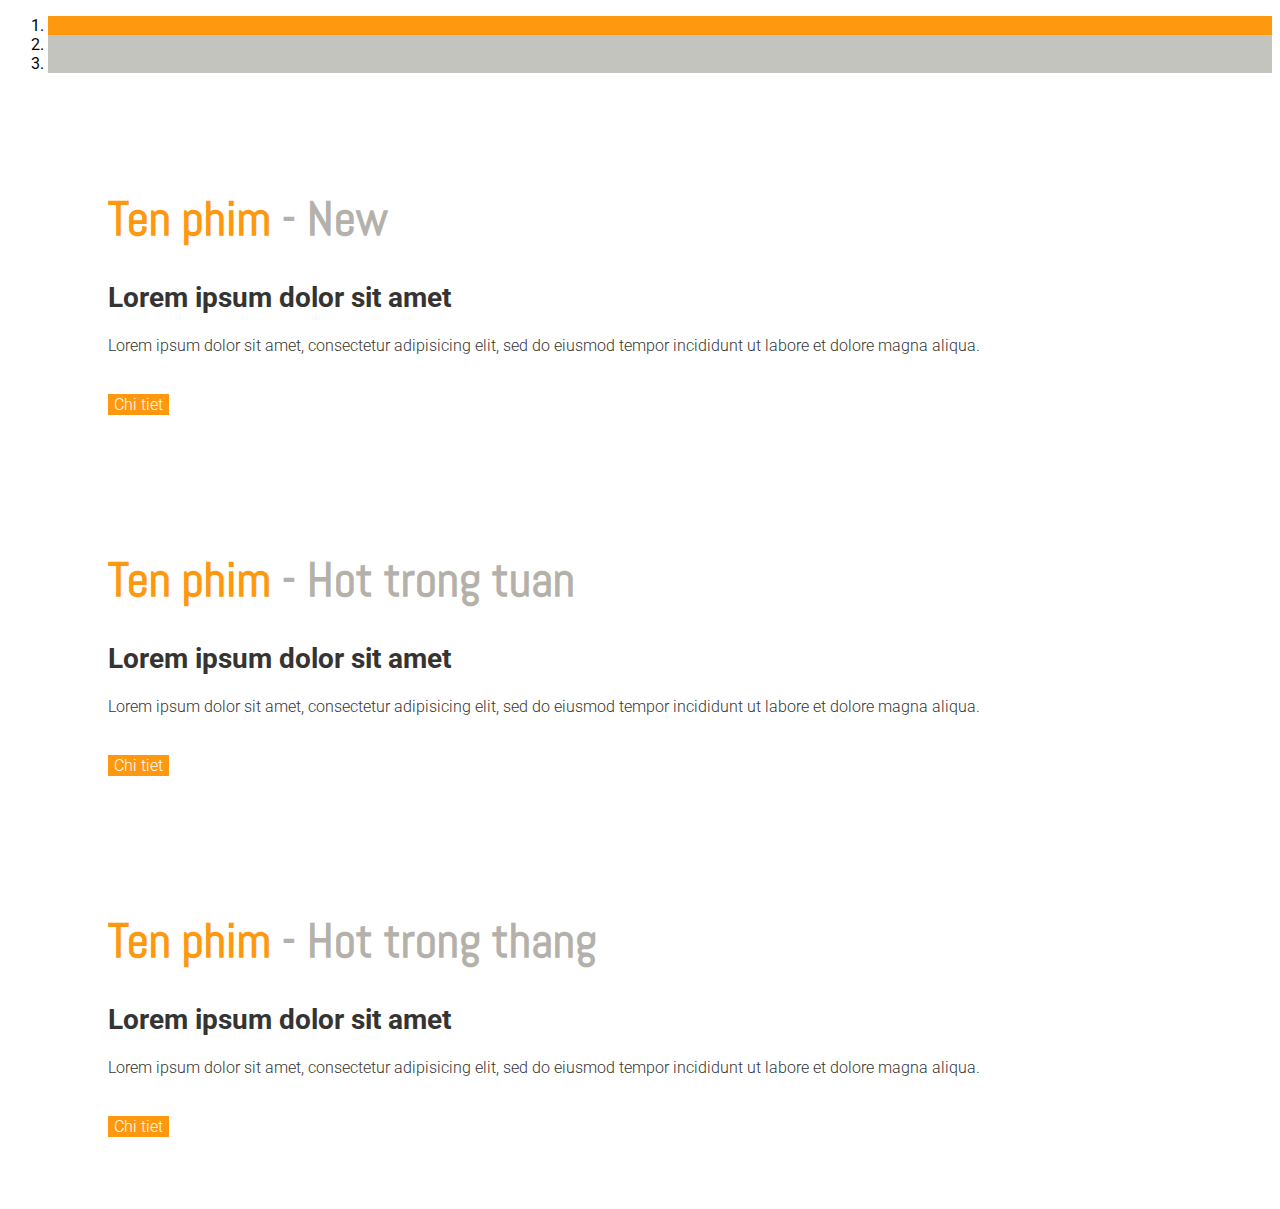
==== index/index.html @ 088f2a56 "Add files via upload" ====
<!DOCTYPE html>
<html lang="en">
<head>
    <meta charset="utf-8">
    <meta name="viewport" content="width=device-width, initial-scale=1.0">
    <meta name="description" content="">
    <meta name="author" content="">
    <title>Home</title>
    <link href="C:\Users\Administrator\Documents\Java_Projects\AZSHOP\AZSHOP\src\main\webapp\templates\css\bootstrap.min.css" rel="stylesheet">
    <link href="C:\Users\Administrator\Documents\Java_Projects\AZSHOP\AZSHOP\src\main\webapp\templates\css\font-awesome.min.css" rel="stylesheet">
	<link href='main.css' rel="stylesheet">
</head>
<body class="bg-dark">



	<section id="slider">
		<!--slider-->
		<div class="container">
			<div class="row">
				<div class="col-sm-12">
					<div id="slider-carousel" class="carousel slide"
						data-ride="carousel">
						<ol class="carousel-indicators">
							<li data-target="#slider-carousel" data-slide-to="0"
								class="active"></li>
							<li data-target="#slider-carousel" data-slide-to="1"></li>
							<li data-target="#slider-carousel" data-slide-to="2"></li>
						</ol>

						<div class="carousel-inner">
							<div class="item active">
								<div class="col-sm-6">
									<h1>
										<span>Ten phim</span> - New
									</h1>
									<h2>Lorem ipsum dolor sit amet</h2>
									<p>Lorem ipsum dolor sit amet, consectetur adipisicing
										elit, sed do eiusmod tempor incididunt ut labore et dolore
										magna aliqua.</p>
									<button type="button" class="btn btn-default get"> Chi tiet</button>
								</div>
								<div class="col-sm-6">
									<img src="https://www.cgv.vn/media/catalog/product/cache/1/image/c5f0a1eff4c394a251036189ccddaacd/7/0/70x100-teaser_kah_poster.jpg"
										class="img-responsive" alt="" style="width: 2024; height: 3000"/> 

								</div>
							</div>
							<div class="item">
								<div class="col-sm-6">
									<h1>
										<span>Ten phim</span> - Hot trong tuan
									</h1>
									<h2>Lorem ipsum dolor sit amet</h2>
									<p>Lorem ipsum dolor sit amet, consectetur adipisicing
										elit, sed do eiusmod tempor incididunt ut labore et dolore
										magna aliqua.</p>
									<button type="button" class="btn btn-default get"> Chi tiet</button>
								</div>
								<div class="col-sm-6">
									<img src="https://www.cgv.vn/media/catalog/product/cache/1/image/c5f0a1eff4c394a251036189ccddaacd/v/i/vietnam_-_poster_-_15.12.2023_1_.jpg"
										class="img-responsive" alt="" style="width: 2024; height: 3000" />  
								</div>
							</div>

							<div class="item">
								<div class="col-sm-6">
									<h1>
										<span>Ten phim</span> - Hot trong thang
									</h1>
									<h2>Lorem ipsum dolor sit amet</h2>
									<p>Lorem ipsum dolor sit amet, consectetur adipisicing
										elit, sed do eiusmod tempor incididunt ut labore et dolore
										magna aliqua.</p>
									<button type="button" class="btn btn-default get"> Chi tiet</button>
								</div>
								<div class="col-sm-6">
									<img src="https://www.cgv.vn/media/catalog/product/cache/1/image/c5f0a1eff4c394a251036189ccddaacd/t/o/top_gun_maverick_-_poster_28.03_1_.jpg"
										class="img-responsive" alt="" style="width: 2024; height: 3000" /> 
								</div>
							</div>

						</div>

						<a href="#slider-carousel" class="left control-carousel hidden-xs"
							data-slide="prev"> <i class="fa fa-angle-left"></i>
						</a> <a href="#slider-carousel"
							class="right control-carousel hidden-xs" data-slide="next"> <i
							class="fa fa-angle-right"></i>
						</a>
					</div>

				</div>
			</div>
		</div>
	</section>
    <!--/slider-->

	<script src="C:\Users\Administrator\Documents\Java_Projects\AZSHOP\AZSHOP\src\main\webapp\templates\js\jquery.js"></script>
	<script src="bootstrap.min.js"></script>
	<script src="https://cdnjs.cloudflare.com/ajax/libs/scrollup/2.4.1/jquery.scrollUp.min.js"></script>
	<script src="https://cdn.jsdelivr.net/npm/sweetalert2@10"></script>
	<script src="https://code.jquery.com/jquery-3.6.4.min.js"></script>
</body>
</html>
---- index/main.css ----
﻿
/*************************
*******Typography******
**************************/
@import url(http://fonts.googleapis.com/css?family=Roboto:400,300,400italic,500,700,100);
@import url(http://fonts.googleapis.com/css?family=Open+Sans:400,800,300,600,700);
@import url(http://fonts.googleapis.com/css?family=Abel);

body {
  font-family: 'Roboto', sans-serif;
  background:;
  position: relative;
  font-weight:400px;
}

ul li {
  list-style: none;
}

a:hover {
outline: none;
text-decoration:none;
}

a:focus {
  outline:none;
  outline-offset: 0;
}

a {
  -webkit-transition: 300ms;
  -moz-transition: 300ms;
    -o-transition: 300ms;
    transition: 300ms;
}

h1, h2, h3, h4, h5, h6 {
  font-family: 'Roboto', sans-serif;
}

.btn:hover, 
.btn:focus{
  outline: none;
  box-shadow: none;
}

.navbar-toggle {
  background-color: #000;
}

a#scrollUp {
  bottom: 0px;
  right: 10px;
  padding: 5px 10px;
  background: #FE980F;
  color: #FFF;
  -webkit-animation: bounce 2s ease infinite;
  animation: bounce 2s ease infinite;
}

a#scrollUp i{
  font-size: 30px;
}


/*************************
*******Header CSS******
**************************/

.header_top {
  background: none repeat scroll 0 0 #F0F0E9;
}

.contactinfo ul li:first-child{
    margin-left: -15px;
}

.contactinfo ul li a{
  font-size: 12px;
  color: #696763;
  font-family: 'Roboto', sans-serif;
}


.contactinfo ul li a:hover{
	background:inherit;
}


.social-icons ul li a {
  border: 0 none;
  border-radius: 0;
  color: #696763;
  padding:0px;
}


.social-icons ul li{
	display:inline-block;
}

.social-icons ul li a i {
  padding: 11px 15px;
   transition: all 0.9s ease 0s;
  -moz-transition: all 0.9s ease 0s;
  -webkit-transition: all 0.9s ease 0s;
  -o-transition: all 0.9s ease 0s;
}

.social-icons ul li a i:hover{
  color: #fff;
   transition: all 0.9s ease 0s;
  -moz-transition: all 0.9s ease 0s;
  -webkit-transition: all 0.9s ease 0s;
  -o-transition: all 0.9s ease 0s;
}


.fa-facebook:hover {
  background: #0083C9;
}

.fa-twitter:hover  {
	background:#5BBCEC;
}

.fa-linkedin:hover  {
	background:#FF4518;
}

.fa-dribbble:hover  {
	background:#90C9DC;
}

.fa-google-plus:hover  {
	background:#CE3C2D;
}

.header-middle .container .row {
  border-bottom: 1px solid #f5f5f5;
  margin-left: 0;
  margin-right: 0;
  padding-bottom: 20px;
  padding-top: 20px;
}

.header-middle .container .row .col-sm-4{
  padding-left: 0;
}

.header-middle .container .row .col-sm-8 {
	padding-right:0;
}

.usa {
  border-radius: 0;
  color: #B4B1AB;
  font-size: 12px;
  margin-right: 20px;
  padding: 2px 15px;
  margin-top: 10px;
}

.usa:hover {
	background:#FE980F;
	color:#fff;
	border-color:#FE980F;
}

.usa:active, .usa.active {
  background: none repeat scroll 0 0 #FE980F;
  box-shadow: inherit;
  outline: 0 none;
}

.btn-group.open .dropdown-toggle {
  background: rgba(0, 0, 0, 0);
  box-shadow: none;
}

.dropdown-menu  li  a:hover, .dropdown-menu  li  a:focus {
  background-color: #FE980F;
  color: #FFFFFF;
  font-family: 'Roboto', sans-serif;
  text-decoration: none;
}


.shop-menu ul li {
	display:inline-block;
  padding-left: 15px;
  padding-right: 15px;
}

.shop-menu ul li:last-child {
  padding-right: 0;
}


.shop-menu ul li a {
  background: #FFFFFF;
  color: #696763;
  font-family: 'Roboto', sans-serif;
  font-size: 14px;
  font-weight: 300;
  padding:0;
  padding-right: 0;
  margin-top: 10px;
}


.shop-menu ul li a i{
	margin-right:3px;
}


.shop-menu ul li a:hover {
	color:#fe980f;
	background:#fff;
}


.header-bottom {
  padding-bottom: 30px;
  padding-top: 30px;
}

.navbar-collapse.collapse{
  padding-left: 0;
}

.mainmenu ul li{
  padding-right: 15px;
  padding-left: 15px;
}

.mainmenu ul li:first-child{
  padding-left: 0px;
}

.mainmenu ul li a {
	color: #696763;
	font-family: 'Roboto', sans-serif;
	font-size: 17px;
	font-weight: 300;
	padding: 0;
	padding-bottom: 10px;
}

.mainmenu ul li a:hover, .mainmenu ul li a.active,  .shop-menu ul li a.active{
	background:none;
	color:#fdb45e;
}

.search_box input {
  background: #F0F0E9;
  border: medium none;
  color: #B2B2B2;
  font-family: 'roboto';
  font-size: 12px;
  font-weight: 300;
  height: 35px;
  outline: medium none;
  padding-left: 10px;
  width: 255;
  background-image: url(../images/home/searchicon.png);
  background-repeat: no-repeat;
  background-position: 230px;
}


/*  Dropdown menu*/

.navbar-header 
.navbar-toggle .icon-bar {
    background-color: #fff;
}


.nav.navbar-nav > li:hover > ul.sub-menu{
  display: block;
  -webkit-animation: fadeInUp 400ms;
  -moz-animation: fadeInUp 400ms;
  -ms-animation: fadeInUp 400ms;
  -o-animation: fadeInUp 400ms;
  animation: fadeInUp 400ms;
}

ul.sub-menu {
	position: absolute;
	top: 30px;
	left: 0;
	background: rgba(0, 0, 0, 0.6);
	list-style: none;
	padding: 0;
	margin: 0;
	width: 220px;
	-webkit-box-shadow: 0 3px 3px rgba(0, 0, 0, 0.1);
	box-shadow: 0 3px 3px rgba(0, 0, 0, 0.1);
	display: none;
	z-index: 999;
}

.dropdown ul.sub-menu li .active{
  color: #FDB45E;
  padding-left: 0;
}


.navbar-nav li ul.sub-menu li{
  padding: 10px 20px 0 ;
}

.navbar-nav li ul.sub-menu li:last-child{
  padding-bottom: 20px;
}

.navbar-nav li ul.sub-menu li a{
  color: #fff;
}

.navbar-nav li ul.sub-menu li a:hover{
    color: #FDB45E;
}

.fa-angle-down{
  padding-left: 5px; 
}

@-webkit-keyframes fadeInUp {
  0% {
    opacity: 0;
    -webkit-transform: translateY(20px);
    transform: translateY(20px);
  }

  100% {
    opacity: 1;
    -webkit-transform: translateY(0);
    transform: translateY(0);
  }
}
  
/*************************
*******Footer CSS******
**************************/

#footer {
  background: #F0F0E9;
}


.footer-top .container {
  border-bottom: 1px solid #E0E0DA;
  padding-bottom: 20px;
}

.companyinfo {
  margin-top: 57px;
}

.companyinfo h2 {
  color: #B4B1AB;
  font-family: abel;
  font-size: 27px;
  text-transform: uppercase;
}

.companyinfo h2  span{
  color:#FE980F;
}

.companyinfo p {
  color: #B3B3AD;
  font-family: 'Roboto', sans-serif;
  font-size: 12px;
  font-weight: 300;
}

.footer-top .col-sm-3{
  overflow: hidden;
}

.video-gallery {
  margin-top: 57px;
  position: inherit;
}

.video-gallery a img {
  height: 100%;
  width: 100%;
}

.iframe-img {
  position: relative;
  display: block;
  height: 61px;
  margin-bottom: 10px;
  border: 2px solid #CCCCC6;
  border-radius: 3px;
}

.overlay-icon {
  position: absolute;
  top: 0;
  width: 100%;
  height: 61px;
  background: #FE980F;
  border-radius: 3px;
  color: #FFF;
  font-size: 20px;
  line-height: 0;
  display: block;
  opacity: 0;
   -webkit-transition: 300ms;
  -moz-transition: 300ms;
    -o-transition: 300ms;
    transition: 300ms;
}

.overlay-icon i {
  position: relative;
  top: 50%;
  margin-top: -20px;
}

.video-gallery a:hover .overlay-icon{
  opacity: 1;
}

.video-gallery p {
  color: #8C8C88;
  font-family: 'Roboto', sans-serif;
  font-size: 12px;
  font-weight: 500;
  margin-bottom:0px;
}

.video-gallery  h2 {
  color: #8c8c88;
  font-family: 'Roboto', sans-serif;
  font-size: 12px;
  font-weight: 300;
  text-transform:uppercase;
  margin-top:0px;
}


.address {
  margin-top: 30px;
  position: relative;
  overflow: hidden;
}
.address  img {
	width:100%;
}

.address p {
  color: #666663;
  font-family: 'Roboto', sans-serif;
  font-size: 14px;
  font-weight: 300;
  left: 25px;
  position: absolute;
  top: 50px;
}

.footer-widget {
  margin-bottom: 68px;
}

.footer-widget .container {
  border-top: 1px solid #FFFFFF;
  padding-top: 15px;
}

.single-widget h2 {
  color: #666663;
  font-family: 'Roboto', sans-serif;
  font-size: 16px;
  font-weight: 500;
  margin-bottom: 22px;
  text-transform: uppercase;
}

.single-widget h2 i{
	margin-right:15px;
}

.single-widget ul li a{
	color: #8C8C88;
	font-family: 'Roboto', sans-serif;
	font-size: 14px;
	font-weight: 300;
	padding: 5px 0;
}

.single-widget ul li a i {
  margin-right: 18px;
}

.single-widget ul li a:hover{
	background:none;
	color:#FE980F;
}


.searchform input {
  border: 1px solid #DDDDDD;
  color: #CCCCC6;
  font-family: 'Roboto', sans-serif;
  font-size: 14px;
  margin-top: 0;
  outline: medium none;
  padding: 7px;
  width: 212px;
}


.searchform button {
  background: #FE980F;
  border: medium none;
  border-radius: 0;
  margin-left: -5px;
  margin-top: -3px;
  padding: 7px 17px;
}

.searchform button i {
  color: #FFFFFF;
  font-size: 20px;
}

.searchform  button:hover, 
.searchform  button:focus{
	background-color:#FE980F;
}

.searchform p {
  color: #8C8C88;
  font-family: 'Roboto', sans-serif;
  font-size: 14px;
  font-weight: 300;
  margin-top: 25px;
}

.footer-bottom {
  background: #D6D6D0;
  padding-top: 10px;
}

.footer-bottom p {
  color: #363432;
  font-family: 'Roboto', sans-serif;
  font-weight: 300;
  margin-left: 15px;
}

.footer-bottom p span a {
  color: #FE980F;
  font-style: italic;
  text-decoration: underline;
}


/*************************
******* Home ******
**************************/


#slider {
  padding-bottom: 45px;
}

.carousel-indicators li {
  background: #C4C4BE;
}

.carousel-indicators li.active {
	  background: #FE980F;
}

.item {
  padding-left: 100px;
}


.pricing {
  position: absolute;
  right: 40%;
  top: 52%;
}

.girl {
  margin-left: 0;
}

.item h1 {
  color: #B4B1AB;
  font-family: abel;
  font-size: 48px;
  margin-top: 115px;
}

.item h1 span {
	color:#FE980F;
}

.item h2 {
  color: #363432;
  font-family: 'Roboto', sans-serif;
  font-size: 28px;
  font-weight: 700;
  margin-bottom: 22px;
  margin-top: 10px;
}

.item  p {
	color:#363432;
	font-size:16px;
	font-weight:300;
	font-family: 'Roboto', sans-serif;
}

.get {
  background: #FE980F;
  border: 0 none;
  border-radius: 0;
  color: #FFFFFF;
  font-family: 'Roboto', sans-serif;
  font-size: 16px;
  font-weight: 300;
  margin-top: 23px;
}


.item button:hover {
  background: #FE980F;
}

.control-carousel {
  position: absolute;
  top: 50%;
  font-size: 60px;
  color: #C2C2C1;
}

.control-carousel:hover{
  color: #FE980F ;
}

.right {
  right: 0;
}

.category-products {
  border: 1px solid #F7F7F0;
  margin-bottom: 35px;
  padding-bottom: 20px;
  padding-top: 15px;
}
.left-sidebar h2, .brands_products h2 {
  color: #FE980F;
  font-family: 'Roboto', sans-serif;
  font-size: 18px;
  font-weight: 700;
  margin: 0 auto 30px;
  text-align: center;
  text-transform: uppercase;
  position: relative;
  z-index:3;
}

.left-sidebar h2:after, h2.title:after{
	content: " ";
	position: absolute;
	border: 1px solid #f5f5f5;
	bottom:8px;
	left: 0;
	width: 100%;
	height: 0;
	z-index: -2;
}

.left-sidebar h2:before{
	content: " ";
	position: absolute;
	background: #fff;
	bottom: -6px;
	width: 130px;
	height: 30px;
	z-index: -1;
	left: 50%;
	margin-left: -65px;
}

h2.title:before{
	content: " ";
	position: absolute;
	background: #fff;
	bottom: -6px;
	width: 220px;
	height: 30px;
	z-index: -1;
	left: 50%;
	margin-left: -110px;
}

.category-products .panel {
	background-color: #FFFFFF;
	border: 0px;
	border-radius: 0px;
	box-shadow:none;
	margin-bottom: 0px;
}

.category-products .panel-default .panel-heading {
  background-color: #FFFFFF;
  border: 0 none;
  color: #FFFFFF;
  padding: 5px 20px;
}

.category-products .panel-default .panel-heading .panel-title a {
  color: #696763;
  font-family: 'Roboto', sans-serif;
  font-size: 14px;
  text-decoration: none;
  text-transform: uppercase;
}

.panel-group .panel-heading + .panel-collapse .panel-body {
  border-top: 0 none;
}

.category-products .badge {
  background:none;
  border-radius: 10px;
  color: #696763;
  display: inline-block;
  font-size: 12px;
  font-weight: bold;
  line-height: 1;
  min-width: 10px;
  padding: 3px 7px;
  text-align: center;
  vertical-align: baseline;
  white-space: nowrap;
}

.panel-body ul{
  padding-left: 20px;
}


.panel-body ul li a {
  color: #696763;
  font-family: 'Roboto', sans-serif;
  font-size: 12px;
  text-transform: uppercase;
}

.brands-name {
  border: 1px solid #F7F7F0;
  padding-bottom: 20px;
  padding-top: 15px;
}


.brands-name .nav-stacked li a {
  background-color: #FFFFFF;
  color: #696763;
  font-family: 'Roboto', sans-serif;
  font-size: 14px;
  padding: 5px 25px;
  text-decoration: none;
  text-transform: uppercase;
}

.brands-name .nav-stacked li a:hover{
  background-color: #fff;
  color: #696763;
}

.shipping {
  background-color: #F2F2F2;
  margin-top: 40px;
  overflow: hidden;
  padding-top: 20px;
  position: relative;
}


.price-range{
  margin-top:30px;
}

.well {
  background-color: #FFFFFF;
  border: 1px solid #F7F7F0;
  border-radius: 4px;
  box-shadow: none;
  margin-bottom: 20px;
  min-height: 20px;
  padding: 35px;
}


.tooltip-inner {
  background-color: #FE980F;
  border-radius: 4px;
  color: #FFFFFF;
  max-width: 200px;
  padding: 3px 8px;
  text-align: center;
  text-decoration: none;
}

.tooltip.top .tooltip-arrow {
  border-top-color: #FE980F;
  border-width: 5px 5px 0;
  bottom: 0;
  left: 50%;
  margin-left: -5px;
}


.padding-right {
  padding-right: 0;
}

.features_items{
	overflow:hidden;
}


h2.title {
  color: #FE980F;
  font-family: 'Roboto', sans-serif;
  font-size: 18px;
  font-weight: 700;
  margin: 0 15px;
  text-transform: uppercase;
  margin-bottom: 30px;
  position: relative;
}

.product-image-wrapper{
	border:1px solid #F7F7F5;
	overflow: hidden;
	margin-bottom:30px;
}

.single-products {
  position: relative;
}

.new, .sale {
  position: absolute;
  top: 0;
  right: 0;
}

.productinfo h2{
	color: #FE980F;
	font-family: 'Roboto', sans-serif;
	font-size: 24px;
	font-weight: 700;
}
.product-overlay h2{
	color: #fff;
	font-family: 'Roboto', sans-serif;
	font-size: 24px;
	font-weight: 700;
}


.productinfo p{
  font-family: 'Roboto', sans-serif;
  font-size: 14px;
  font-weight: 400;
  color: #696763;
}

.productinfo img{
  width: 100%;
}

.productinfo{
 position:relative;
}

.product-overlay {
  background:#FE980F;
  top: 0;
  display: none;
  height: 0;
  position: absolute;
  transition: height 500ms ease 0s;
  width: 100%;
  display: block;
  opacity:;
}

.single-products:hover .product-overlay {
  display:block;
  height:100%;
}


.product-overlay .overlay-content {
  bottom: 0;
  position: absolute;
  bottom: 0;
  text-align: center;
  width: 100%;
}

.product-overlay .add-to-cart {
  background:#fff;
  border: 0 none;
  border-radius: 0;
  color: #FE980F;
  font-family: 'Roboto', sans-serif;
  font-size: 15px;
  margin-bottom: 25px;
}

.product-overlay .add-to-cart:hover {
  background:#fff;
  color: #FE980F;
}


.product-overlay p{
  font-family: 'Roboto', sans-serif;
  font-size: 14px;
  font-weight: 400;
  color: #fff;
}



.add-to-cart {
  background:#F5F5ED;
  border: 0 none;
  border-radius: 0;
  color: #696763;
  font-family: 'Roboto', sans-serif;
  font-size: 15px;
  margin-bottom: 25px;
}

.add-to-cart:hover {
  background: #FE980F;
  border: 0 none;
  border-radius: 0;
  color: #FFFFFF;
}

.add-to{
  margin-bottom: 10px;
}

.add-to-cart i{
	margin-right:5px;
}

.add-to-cart:hover {
  background: #FE980F;
  color: #FFFFFF;
}

.choose {
  border-top: 1px solid #F7F7F0;
}

.choose ul li a {
  color: #B3AFA8;
  font-family: 'Roboto', sans-serif;
  font-size: 13px;
  padding-left: 0;
  padding-right: 0;
}

.choose ul li a i{
	margin-right:5px;
}

.choose ul li a:hover{
	background:none;
	color:#FE980F;
}

.category-tab {
  overflow: hidden;
}

.category-tab ul {
  background: #40403E;
  border-bottom: 1px solid #FE980F;
  list-style: none outside none;
  margin: 0 0 30px;
  padding: 0;
  width: 100%;
}

.category-tab ul li a {
  border: 0 none;
  border-radius: 0;
  color: #B3AFA8;
  display: block;
  font-family: 'Roboto', sans-serif;
  font-size: 14px;
  text-transform: uppercase;
}

.category-tab ul  li  a:hover{
	background:#FE980F;
	color:#fff;
}

.nav-tabs  li.active  a, .nav-tabs  li.active  a:hover, .nav-tabs  li.active  a:focus {
  -moz-border-bottom-colors: none;
  -moz-border-left-colors: none;
  -moz-border-right-colors: none;
  -moz-border-top-colors: none;
  background-color: #FE980F;
  border:0px;
  color: #FFFFFF;
  cursor: default;
  margin-right:0;
  margin-left:0;
}

.nav-tabs  li  a {
  border: 1px solid rgba(0, 0, 0, 0);
  border-radius: 4px 4px 0 0;
  line-height: 1.42857;
  margin-right:0;
}

.recommended_items {
  overflow: hidden;
}

#recommended-item-carousel .carousel-inner .item {
  padding-left: 0;
}
.recommended-item-control {
  position: absolute;
  top: 41%;
}

.recommended-item-control i {
  background: none repeat scroll 0 0 #FE980F;
  color: #FFFFFF;
  font-size: 20px;
  padding: 4px 10px;
}

.recommended-item-control i:hover {
  background: #ccccc6;
}

.recommended_items  h2 {
}

.same_cate_items {
  overflow: hidden;
}

#same_cate-item-carousel .carousel-inner .item {
  padding-left: 0;
}
.same_cate-item-control {
  position: absolute;
  top: 41%;
}

.same_cate-item-control i {
  background: none repeat scroll 0 0 #FE980F;
  color: #FFFFFF;
  font-size: 20px;
  padding: 4px 10px;
}

.same_cate-item-control i:hover {
  background: #ccccc6;
}

.same_cate_items  h2 {
}

.same_supplier {
  overflow: hidden;
}

#same_supplier-item-carousel .carousel-inner .item {
  padding-left: 0;
}
.same_supplier-item-control {
  position: absolute;
  top: 41%;
}

.same_supplier-item-control i {
  background: none repeat scroll 0 0 #FE980F;
  color: #FFFFFF;
  font-size: 20px;
  padding: 4px 10px;
}

.same_supplier-item-control i:hover {
  background: #ccccc6;
}

.same_supplier_items  h2 {
}

.viewed_products {
  overflow: hidden;
}

#viewed_products-item-carousel .carousel-inner .item {
  padding-left: 0;
}
.viewed_products-item-control {
  position: absolute;
  top: 41%;
}

.viewed_products-item-control i {
  background: none repeat scroll 0 0 #FE980F;
  color: #FFFFFF;
  font-size: 20px;
  padding: 4px 10px;
}

.viewed_products-item-control i:hover {
  background: #ccccc6;
}

.viewed_products_items  h2 {
}
.our_partners{
  overflow:hidden;
}

.our_partners ul {
  background: #F7F7F0;
  margin-bottom: 50px;
}


.our_partners ul li a:hover{
	background:none;
}

/*************************
*******Shop CSS******
**************************/


#advertisement {
  padding-bottom: 45px;
}

#advertisement img {
  width: 100%;
}

.pagination {
  display: inline-block;
  margin-bottom: 25px;
  margin-top: 0;
  padding-left: 15px;
}

.pagination  li:first-child  a, .pagination  li:first-child  span {
  border-bottom-left-radius: 0;
  border-top-left-radius: 0;
  margin-left: 0;
}

.pagination  li:last-child  a, .pagination  li:last-child  span {
  border-bottom-right-radius: 0;
  border-top-right-radius: 0;
}

.pagination  .active  a, .pagination  .active  span, .pagination  .active  a:hover, .pagination  .active  span:hover, .pagination  .active  a:focus, .pagination  .active  span:focus {
  background-color: #FE980F;
  border-color: #FE980F;
  color: #FFFFFF;
  cursor: default;
  z-index: 2;
}

.pagination  li  a, .pagination  li  span {
  background-color: #f0f0e9;
  border: 0;
  float: left;
  line-height: 1.42857;
  margin-left: -1px;
  padding: 6px 12px;
  position: relative;
  text-decoration: none;
  margin-right: 5px;
  color:#000;
}

.pagination  li  a:hover{
	background:#FE980F;
	color:#fff;
}



/*************************
*******Product Details CSS******
**************************/

.product-details{
	overflow:hidden;
}


#similar-product {
  margin-top: 40px;
}


#reviews {
  padding-left: 25px;
  padding-right: 25px;
}

.product-details {
  margin-bottom: 40px;
  overflow: hidden;
  margin-top: 10px;
}



.view-product {
  position: relative;
}

.view-product img {
  border: 1px solid #F7F7F0;
  height: 380px;
  width: 100%;
}

.view-product h3 {
  background: #FE980F;
  bottom: 0;
  color: #FFFFFF;
  font-family: 'Roboto', sans-serif;
  font-size: 14px;
  font-weight: 700;
  margin-bottom: 0;
  padding: 8px 20px;
  position: absolute;
  right: 0;
}

#similar-product .carousel-inner .item{
	padding-left:0px;
}

#similar-product .carousel-inner .item img {
  display: inline-block;
  margin-left: 15px;
}

.item-control {
  position: absolute;
  top: 35%;
}
.item-control i {
  background: #FE980F;
  color: #FFFFFF;
  font-size: 20px;
  padding: 5px 10px;
}

.item-control i:hover{
	background:#ccccc6;
}

.product-information {
  border: 1px solid #F7F7F0;
  overflow: hidden;
  padding-bottom: 60px;
  padding-left: 60px;
  padding-top: 60px;
  position: relative;
}

.newarrival{
	position:absolute;
	top:0;
	left:0
}

.product-information h2 {
  color: #363432;
  font-family: 'Roboto', sans-serif;
  font-size: 20px;
  margin-top: 0;
}

.product-information p {
  color: #696763;
  font-family: 'Roboto', sans-serif;
  margin-bottom: 5px;
}

.product-information span {
  display: inline-block;
  margin-bottom: 8px;
  margin-top: 18px;
}

.product-information span span {
  color: #FE980F;
  float: left;
  font-family: 'Roboto', sans-serif;
  font-size: 30px;
  font-weight: 700;
  margin-right: 20px;
  margin-top: 0px;
}
.product-information span input {
  border: 1px solid #DEDEDC;
  color: #696763;
  font-family: 'Roboto', sans-serif;
  font-size: 20px;
  font-weight: 700;
  height: 33px;
  outline: medium none;
  text-align: center;
  width: 50px;
}

.product-information span label {
  color: #696763;
  font-family: 'Roboto', sans-serif;
  font-weight: 700;
  margin-right: 5px;
}

.share {
  margin-top: 15px;
}


.cart {
  background: #FE980F;
  border: 0 none;
  border-radius: 0;
  color: #FFFFFF;
  font-family: 'Roboto', sans-serif;
  font-size: 15px;
  margin-bottom: 10px;
  margin-left: 20px;
}


.shop-details-tab {
  border: 1px solid #F7F7F0;
  margin-bottom: 75px;
  margin-left: 15px;
  margin-right: 15px;
  padding-bottom: 10px;
}
.shop-details-tab .col-sm-12 {
	padding-left: 0;
	padding-right: 0;
}


#reviews ul {
  background: #FFFFFF;
  border: 0 none;
  list-style: none outside none;
  margin: 0 0 20px;
  padding: 0;
}

#reviews  ul  li {
	display:inline-block;
}

#reviews ul li a {
  color: #696763;
  display: block;
  font-family: 'Roboto', sans-serif;
  font-size: 14px;
  padding-right: 15px;
}

#reviews ul li a i{
	color:#FE980F;
	padding-right:8px;
}

#reviews ul li a:hover{
	background:#fff;
	color:#FE980F;
}

#reviews p{
	color:#363432;
}

#reviews  form span {
  display: block;
}

#reviews form span input {
  background:#F0F0E9;
  border: 0 none;
  color: #A6A6A1;
  font-family: 'Roboto', sans-serif;
  font-size: 14px;
  outline: medium none;
  padding: 8px;
  width: 48%;
}
#reviews form span input:last-child {
  margin-left: 3%;
}

#reviews textarea {
  background: #F0F0E9;
  border: medium none;
  color: #A6A6A1;
  height: 195px;
  margin-bottom: 25px;
  margin-top: 15px;
  outline: medium none;
  padding-left: 10px;
  padding-top: 15px;
  resize: none;
  width: 99.5%;
}

#reviews button {
  background: #FE980F;
  border: 0 none;
  border-radius: 0;
  color: #FFFFFF;
  font-family: 'Roboto', sans-serif;
  font-size: 14px;
}


/*************************
*******404 CSS******
**************************/

.logo-404 {
  margin-top: 60px;
}

.content-404 h1 {
  color: #363432;
  font-family: 'Roboto', sans-serif;
  font-size: 41px;
  font-weight: 300;
}

.content-404 img {
 margin:0 auto;
}

.content-404 p {
  color: #363432;
  font-family: 'Roboto', sans-serif;
  font-size: 18px;
}

.content-404  h2 {
  margin-top:50px;
}

.content-404 h2 a {
  background: #FE980F;
  color: #FFFFFF;
  font-family: 'Roboto', sans-serif;
  font-size: 44px;
  font-weight: 300;
  padding: 8px 40px;
}


/*************************
*******login page CSS******
**************************/

#form {
  display: block;
  margin-bottom: 185px;
  margin-top: 185px;
  overflow: hidden;
}

.login-form {

}

.signup-form {

}

.login-form h2, .signup-form h2 {
  color: #696763;
  font-family: 'Roboto', sans-serif;
  font-size: 20px;
  font-weight: 300;
  margin-bottom: 30px;
}


.login-form form input, .signup-form form input {
  background: #F0F0E9;
  border: medium none;
  color: #696763;
  display: block;
  font-family: 'Roboto', sans-serif;
  font-size: 14px;
  font-weight: 300;
  height: 40px;
  margin-bottom: 10px;
  outline: medium none;
  padding-left: 10px;
  width: 100%;
}

.login-form form span{
  line-height: 25px;
}

.login-form form span input {
  width: 15px;
  float: left;
  height: 15px;
  margin-right: 5px;
}

.login-form form button {
  margin-top: 23px;
}

.login-form form button, .signup-form form button {
  background: #FE980F;
  border: medium none;
  border-radius: 0;
  color: #FFFFFF;
  display: block;
  font-family: 'Roboto', sans-serif;
  padding: 6px 25px;
}

.login-form label{

}


.login-form label input {
  border: medium none;
  display: inline-block;
  height: 0;
  margin-bottom: 0;
  outline: medium none;
  padding-left: 0;
}


.or{
	background: #FE980F;
	border-radius: 40px;
	color: #FFFFFF;
	font-family: 'Roboto', sans-serif;
	font-size: 16px;
	height: 50px;
	line-height: 50px;
	margin-top: 75px;
	text-align: center;
	width: 50px;
}


/*************************
*******Cart CSS******
**************************/

#do_action {
  margin-bottom: 50px;
}

.breadcrumbs {
  position: relative;
}

.breadcrumbs .breadcrumb {
  background:transparent;
  margin-bottom: 75px;
  padding-left: 0;
}

.breadcrumbs .breadcrumb li a {
  background:#FE980F;
  color: #FFFFFF;
  padding: 3px 7px;
}

.breadcrumbs .breadcrumb li a:after {
  content:"";
  height:auto;
  width: auto;
  border-width: 8px;
  border-style: solid;
  border-color:transparent transparent transparent #FE980F;
  position: absolute;
  top: 11px;
  left:48px;

}

.breadcrumbs .breadcrumb > li + li:before {
  content: " ";
}

#cart_items .cart_info {
  border: 1px solid #E6E4DF;
  margin-bottom: 50px
}


#cart_items .cart_info .cart_menu {
  background: #FE980F;
  color: #fff;
  font-size: 16px;
  font-family: 'Roboto', sans-serif;
  font-weight: normal;
}

#cart_items .cart_info .table.table-condensed thead tr {
  height: 51px;
}


#cart_items .cart_info .table.table-condensed tr {
  border-bottom: 1px solid#F7F7F0
}

#cart_items .cart_info .table.table-condensed tr:last-child {
  border-bottom: 0
}

.cart_info table tr td {
  border-top: 0 none;
  vertical-align: inherit;
}


#cart_items .cart_info .image {
  padding-left: 30px;
}


#cart_items .cart_info .cart_description h4 {
  margin-bottom: 0
}

#cart_items .cart_info .cart_description h4 a {
  color: #363432;
  font-family: 'Roboto',sans-serif;
  font-size: 20px;
  font-weight: normal;

}

#cart_items .cart_info .cart_description p {
  color:#696763
}


#cart_items .cart_info .cart_price p {
  color:#696763;
  font-size: 18px
}


#cart_items .cart_info .cart_total_price {
  color: #FE980F;
  font-size: 24px;
}

.cart_product {
  display: block;
  margin: 15px -70px 10px 25px;
}

.cart_quantity_button a {
  background:#F0F0E9;
  color: #696763;
  display: inline-block;
  font-size: 16px;
  height: 28px;
  overflow: hidden;
  text-align: center;
  width: 35px;
  float: left;
}


.cart_quantity_input {
  color: #696763;
  float: left;
  font-size: 16px;
  text-align: center;
  font-family: 'Roboto',sans-serif;
  
}


.cart_delete  {
  display: block;
  margin-right: -12px;
  overflow: hidden;
}


.cart_delete a {
  background:#F0F0E9;
  color: #FFFFFF;
  padding: 5px 7px;
  font-size: 16px
}

.cart_delete a:hover {
  background:#FE980F
}


.bg h2.title {
  margin-right:0;
  margin-left:0;
  margin-top: 0;
}

.heading h3 {
  color: #363432;
  font-size: 20px;
  font-family: 'Roboto', sans-serif;
}

.heading p {
  color: #434343;
  font-size: 16px;
  font-weight: 300;
}


#do_action .total_area {
  display: flex;
  padding-bottom: 18px !important;
  flex-direction: column;
}

#do_action .total_area, #do_action .chose_area {
  border: 1px solid #E6E4DF;
  color: #696763;
  padding: 30px 25px 30px 0;
  margin-bottom: 80px;
}

.total_area span {
  float: right;
}

.total_area p {
  background:#E6E4DF;
  color: #696763;
  margin-top: 10px;
  margin-left:20px;
  padding: 7px 20px;
}

.user_option label {
  color: #696763;
  font-weight: normal;
  margin-left: 10px;
}


.user_info {
  display: block;
  margin-bottom: 15px;
  margin-top: 20px;
  overflow: hidden;
}

.user_info label {
  color: #696763;
  display: block;
  font-size: 15px;
  font-weight: normal;

}

.user_info .single_field {
  width: 31%
}

.user_info .single_field.zip-field input {
  background: transparent;
  border: 1px solid#F0F0E9
}

.user_info > li {
  float: left;
  margin-right: 10px
}

.user_info > li > span {
}

.user_info input, select, textarea {
  background: #F0F0E9;
  border:0;
  color: #696763;
  padding: 5px;
  width: 100%;
  border-radius: 0;
  resize: none
}

.user_info select:focus {
  border: 0
}


.chose_area .update {
  margin-left: 40px;
}

.update, .check_out {
  background: #FE980F;
  border-radius: 0;
  color: #FFFFFF;
  margin-top: 18px;
  border: none;
  padding: 5px 15px;
}
.update{
    margin-left: 40px;
}

.check_out {
  margin-left: 20px
}



/*************************
*******checkout CSS******
**************************/

.step-one {
  margin-bottom: -10px
}

.register-req, .step-one .heading {
  background: none repeat scroll 0 0 #F0F0E9;
  color: #363432;
  font-size: 20px;
  margin-bottom: 35px;
  padding: 10px 25px;
  font-family: 'Roboto', sans-serif;
}

.checkout-options {
  padding-left: 20px
}


.checkout-options h3 {
  color: #363432;
  font-size: 20px;
  margin-bottom: 0;
  font-weight: normal;
  font-family: 'Roboto', sans-serif;
}

.checkout-options p {
  color: #434343;
  font-weight: 300;
  margin-bottom: 25px;
}

.checkout-options .nav li {
  float: left;
  margin-right: 45px;
  color: #696763;
  font-size: 18px;
  font-family: 'Roboto', sans-serif;
  font-weight: normal;
}

.checkout-options .nav label {
  font-weight: normal;
}

.checkout-options .nav li a {
  color: #FE980F;
  font-size: 18px;
  font-weight: normal;
  padding: 0
}

.checkout-options .nav li a:hover {
  background: inherit;
}

.checkout-options .nav i {
  margin-right: 10px;
  border-radius: 50%;
  padding: 5px;
  background: #FE980F;
  color:#fff;
  font-size: 14px;
  padding: 2px 3px;
}


.register-req  {
  font-size: 14px;
  font-weight: 300;
  padding: 15px 20px;
  margin-top: 35px;

}

.register-req p {
  margin-bottom: 0
}



.shopper-info p, 
.bill-to p, 
.order-message p {
  color: #696763;
  font-size: 20px;
  font-weight: 300
}


.shopper-info .btn-primary {
  background: #FE980F;
  border: 0 none;
  border-radius: 0;
  margin-right: 15px;
  margin-top: 20px;
}


.form-two, .form-one {
  float: left;
  width: 47%
}


.shopper-info > form > input, 
.form-two > form > select, 
.form-two > form > input, 
.form-one > form > input {
  background:#F0F0E9;
  border: 0 none;
  margin-bottom:10px;
  padding: 10px;
  width: 100%;
  font-weight: 300
}

.form-two > form > select {
  padding:10px 5px
}

.form-two {
  margin-left: 5%
}


.order-message textarea {
  font-size: 15px;
  height: 235px;
  margin-bottom: 20px;
  padding: 15px 20px;
}

.order-message label {
  font-weight:300;
  color: #696763;
  font-family: 'Roboto', sans-serif;
  margin-left: 10px;
  font-size: 14px
}


.review-payment h2 {
  color: #696763;
  font-size: 20px;
  font-weight: 300;
  margin-top: 45px;
  margin-bottom: 20px
}

.payment-options {
  margin-bottom:125px;
  margin-top: -25px
}

.payment-options span label {
  color: #696763;
  font-size: 14px;
  font-weight: 300;
  margin-right: 30px;
}

#cart_items .cart_info 
.table.table-condensed.total-result {
  margin-bottom: 10px;
  margin-top: 35px;
  color: #696763
}

#cart_items .cart_info 
.table.table-condensed.total-result tr {
  border-bottom: 0
}

#cart_items .cart_info 
.table.table-condensed.total-result span {
  color: #FE980F;
  font-weight: 700;
  font-size: 16px
}

#cart_items .cart_info 
.table.table-condensed.total-result 
.shipping-cost {
  border-bottom: 1px solid #F7F7F0;
}




/*************************
*******Blog CSS******
**************************/



.blog-post-area 
.single-blog-post h3 {
  color: #696763;
  font-size: 16px;
  font-family: 'Roboto',sans-serif;
  text-transform: uppercase;
  font-weight: 500;
  margin-bottom: 17px;
}

.single-blog-post > a {
}

.blog-post-area 
.single-blog-post a img {
  border: 1px solid #F7F7F0;
  width: 100%;
  margin-bottom: 30px
}

.blog-post-area  
.single-blog-post p {
  color: #363432
}

.blog-post-area 
.post-meta {
  display: block;
  margin-bottom: 25px;
  overflow: hidden;
}

.blog-post-area 
.post-meta ul {
  padding:0;
  display: inline;
}

.blog-post-area 
.post-meta ul li {
  background:#F0F0E9;
  float: left;
  margin-right: 10px;
  padding: 0 5px;
  font-size: 11px;
  color: #393b3b;
  position: relative;
}

.blog-post-area 
.post-meta ul li i {
  background:#FE980F;
  color: #FFFFFF;
  margin-left: -4px;
  margin-right: 7px;
  padding: 4px 7px;
}

.sinlge-post-meta li i:after,
.blog-post-area 
.post-meta ul li i:after {
  content: "";
  position: absolute;
  width: auto;
  height: auto;
  border-color:transparent transparent transparent #FE980F;
  border-width:4px;
  border-style: solid;
  top:6px;
  left:24px
}

.blog-post-area 
.post-meta ul span {
  float: right;
  color: #FE980F
}

.post-meta span{
    float: right;
}

.post-meta span i{
  color: #FE980F
}


.blog-post-area  
.single-blog-post 
.btn-primary {
  background:#FE980F;
  border: medium none;
  border-radius: 0;
  color: #FFFFFF;
  margin-top: 17px;
}


.pagination-area {
  margin-bottom:45px;
  margin-top:45px
}

.pagination-area 
.pagination li a {
  background:#F0F0E9;
  border: 0 none;
  border-radius: 0;
  color: #696763;
  margin-right: 5px;
  padding: 4px 12px;
}

.pagination-area 
.pagination li a:hover,
.pagination-area 
.pagination li .active {
  background:#FE980F;
  color: #fff
}



/*************************
*******Blog Single CSS******
**************************/

.pager-area {
  overflow: hidden;
}

.pager-area .pager li a {
  background:#F0F0E9;
  border: 0 none;
  border-radius: 0;
  color: #696763;
  font-size: 12px;
  font-weight: 700;
  padding: 4px;
  text-transform: uppercase;
  width: 57px;
}

.pager-area 
.pager li a:hover {
  background: #FE980F;
  color: #fff
}

.rating-area {
  border: 1px solid #F7F7F0;
  direction: block;
  overflow: hidden;
}

.rating-area ul li {
  float: left;
  padding: 5px;
  font-size: 12px
}

.rating-area .ratings {
  float: left;
  padding-left: 0;
  margin-bottom: 0
}


.rating-area 
.ratings li i {
  color:#CCCCCC
}

.rating-area .rate-this {
  color: #363432;
  font-size: 12px;
  font-weight: 700;
  text-transform: uppercase;
}

.rating-area 
.ratings .color, 
.rating-area .color {
  color: #FE980F
}


.rating-area .tag {
  float: right;
  margin-bottom: 0;
  margin-right: 10px;
}

.rating-area .tag li {
  padding: 5px 2px;
}
.rating-area .tag li span {
  color: #363432;
}


.socials-share {
  margin-bottom: 30px;
  margin-top: 18px;
}


.commnets 
.media-object {
  margin-right: 15px;
  width: 100%;
}

.commnets {
  border: 1px solid #F7F7F0;
  padding: 18px 18px 18px 0;
  margin-bottom: 50px
}

.commnets .pull-left {
  margin-right: 22px
}

.commnets p, 
.response-area p, 
.replay-box p {
  font-size: 12px
}

.media-heading {
  color: #363432;
  font-size: 14px;
  font-weight: 700;
  font-family: 'Roboto', sans-serif;
  margin-bottom: 15px
}

.blog-socials {
  margin-bottom: -9px;
  margin-top: 14px;
}

.blog-socials ul {
  padding-left: 0;
  overflow: hidden;
  float: left;
}

.blog-socials .btn.btn-primary{
  margin-top: 0;
}

.blog-socials ul li {
  
  float: left;
  height: 17px;
  margin-right: 5px;
  text-align: center;
  width: 17px;
}


.blog-socials ul li a {
  color: #393B3B;
  display: block;
  font-size: 10px;
  padding: 1px;
  background:#F0F0E9;
}

.blog-socials ul li a:hover {
  color: #fff;
  background:#FE980F
}


.media-list .btn-primary, 
.commnets .btn-primary {
  background:#FC9A11;
  border: 0 none;
  border-radius: 0;
  color: #FFFFFF;
  float: left;
  font-size: 10px;
  padding: 1px 7px;
  text-transform: uppercase;
}

.response-area h2 {
  color: #363432;
  font-size: 20px;
  font-weight: 700;
}

.response-area .media {
  border: 1px solid #F7F7F0;
  padding: 18px 18px 18px 0;
  margin-bottom: 27px
}

.response-area .media img{
  height: 102px;
  width: 100%;
}

.response-area .media .pull-left {
  margin-right: 25px
}

.response-area .second-media {
  margin-left: 5%;
  width: 95%;
}


.sinlge-post-meta {
  overflow: hidden;
  padding-left: 0;
  margin-bottom: 15px
}



.sinlge-post-meta li {
  background:#F0F0E9;
  color: #363432;
  float: left;
  font-size: 10px;
  font-weight: 700;
  margin-right: 10px;
  padding: 0 10px 0 0;
  position: relative;
  text-transform: uppercase;
}

.sinlge-post-meta li i {
  background:#FE980F;
  color: #FFFFFF;
  margin-right: 10px;
  padding: 8px 10px;
}

.sinlge-post-meta li i:after {
  top: 7px;
  border-width: 6px;
  left: 27px;
}


.replay-box {
  margin-bottom: 107px;
  margin-top: 55px;
}

.replay-box h2 {
  font-weight: 700;
  font-size: 20px;
  color: #363432;
  margin-top: 0;
  margin-bottom: 45px
}

.replay-box label {
  background:#FE980F;
  color: #FFFFFF;
  margin-bottom: 15px;
  padding: 3px 15px;
  float: left;
  font-weight: 400;
}

.replay-box span {
  color: #FE980F;
  float: right;
  font-weight: 700;
  margin-top: 21px;
}

.replay-box form input {
  border: 1px solid #F7F7F0;
  color: #ADB2B2;
  font-size: 12px;
  margin-bottom: 22px;
  padding: 8px;
  width: 100%;
}

.replay-box form input:hover, 
.text-area textarea:hover {
  border: 1px solid #FE980F;
}

.text-area {
  margin-top: 66px
}

.text-area textarea {
  background: transparent;
  border: 1px solid#F7F7F0
}

.btn.btn-primary {
  background:#FE980F;
  border: 0 none;
  border-radius: 0;
  margin-top: 16px;
}

.blank-arrow {
  position: relative;
}

.blank-arrow label:after {
  content: "";
  position: absolute;
  width: auto;
  height: auto;
  border-style: solid;
  border-width: 8px;
  border-color:#FE980F transparent transparent transparent;
  top: 25px;
  left: 5px
} 



/*************************
******* Contact CSS ********
**************************/

.contact-map {
  width: 100%;
  height: 385px;
  margin-bottom: 70px
}

.contact-info .heading, 
.contact-form .heading {
  text-transform: capitalize;
}

.contact-form .form-group {
  margin-bottom: 20px;
}

#contact-page 
.form-control::-moz-placeholder {
  color: #8D8D8D;
}

#contact-page .form-control {
  background-color: #fff;
  border: 1px solid #ddd;
  color: #696763;
  height: 46px;
  padding: 6px 12px;
  width: 100%;
  font-size: 16px;
  border-radius: 4px;
  box-shadow:inherit;
}

#contact-page #message {
  height:160px;
  resize:none;
}

#main-contact-form .btn-primary {
  margin-bottom: 15px;
  margin-top: 20px;
}


#contact-page .form-control:focus, 
#contact-page .form-control:hover {
  box-shadow: inherit;
  border-color: #FDB45E;
}

#contact-page .contact-info {
  padding: 0 20px;
}

#contact-page .contact-info address {
  margin-bottom: 40px;
  margin-top: -5px;
}

#contact-page .contact-info p {
  margin-bottom: 0;
  color: #696763;
  font-size: 16px;
  line-height: 25px;
}

.social-networks{
  overflow: hidden;
  text-align: center;
}

.social-networks ul {
  margin-top: -5px;
  padding: 0;
  display: inline-block;
}

.social-networks ul li {
  float: left;
  text-decoration: none;
  list-style: none;
  margin-right: 20px;
}

.social-networks ul li:last-child{
  margin-right: 0;
}

.social-networks ul li a {
  color: #999;
  font-size: 25px;
}

.contact-info .social-networks ul li a i{
  background: none;
}

.contact-info .social-networks ul li a:hover{
  color: #FE980F;
}
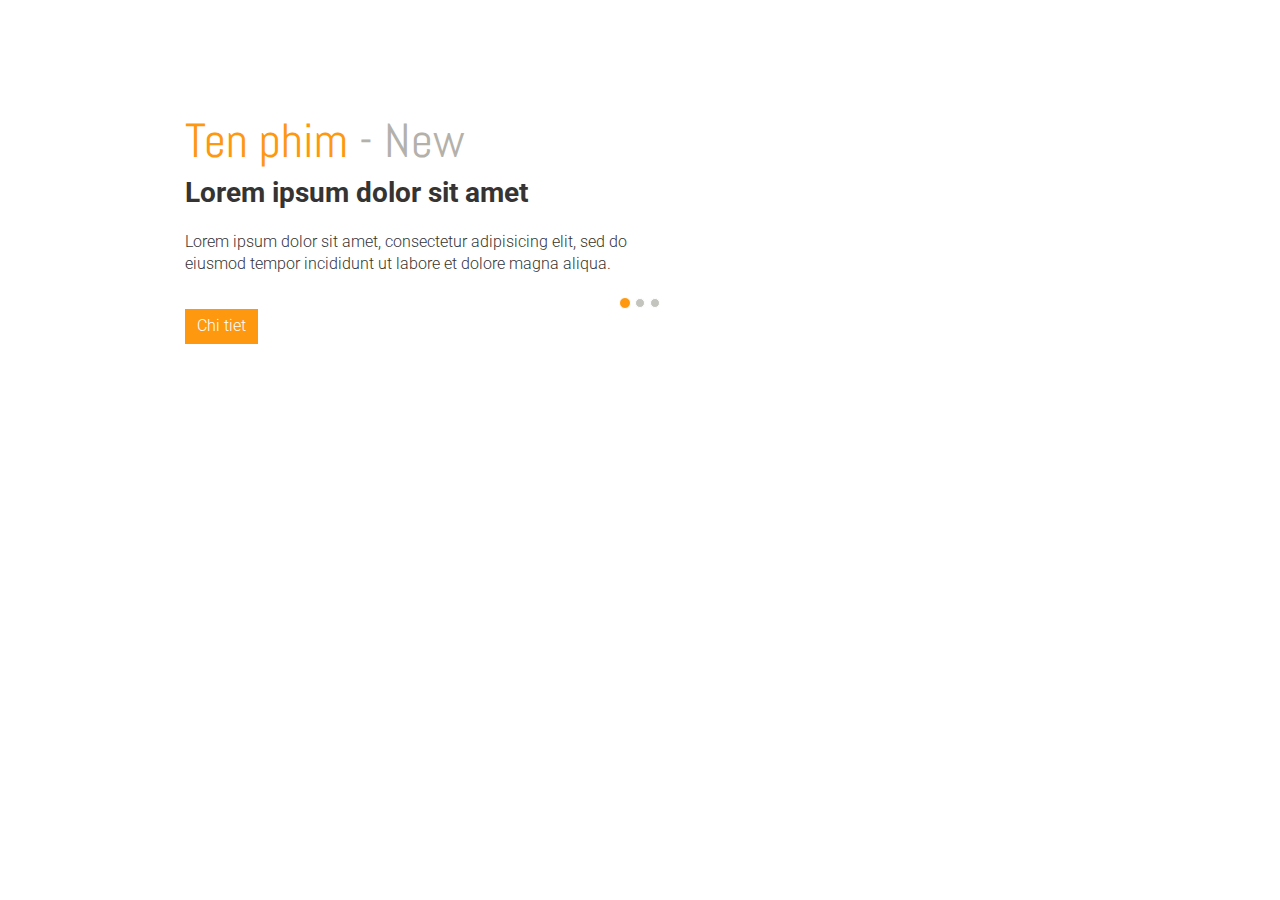
==== commit 0950466c: "update index module" ====
--- a/index/index.html
+++ b/index/index.html
@@ -6,8 +6,8 @@
     <meta name="description" content="">
     <meta name="author" content="">
     <title>Home</title>
-    <link href="C:\Users\Administrator\Documents\Java_Projects\AZSHOP\AZSHOP\src\main\webapp\templates\css\bootstrap.min.css" rel="stylesheet">
-    <link href="C:\Users\Administrator\Documents\Java_Projects\AZSHOP\AZSHOP\src\main\webapp\templates\css\font-awesome.min.css" rel="stylesheet">
+    <link href="bootstrap.min.css" rel="stylesheet">
+	<link rel="stylesheet" href="https://cdn.jsdelivr.net/npm/@fortawesome/fontawesome-free@6.4.2/css/fontawesome.min.css" integrity="sha384-BY+fdrpOd3gfeRvTSMT+VUZmA728cfF9Z2G42xpaRkUGu2i3DyzpTURDo5A6CaLK" crossorigin="anonymous">
 	<link href='main.css' rel="stylesheet">
 </head>
 <body class="bg-dark">
@@ -42,7 +42,7 @@
 								</div>
 								<div class="col-sm-6">
 									<img src="https://www.cgv.vn/media/catalog/product/cache/1/image/c5f0a1eff4c394a251036189ccddaacd/7/0/70x100-teaser_kah_poster.jpg"
-										class="img-responsive" alt="" style="width: 2024; height: 3000"/> 
+										class="img-responsive" alt="" />
 
 								</div>
 							</div>
@@ -59,7 +59,7 @@
 								</div>
 								<div class="col-sm-6">
 									<img src="https://www.cgv.vn/media/catalog/product/cache/1/image/c5f0a1eff4c394a251036189ccddaacd/v/i/vietnam_-_poster_-_15.12.2023_1_.jpg"
-										class="img-responsive" alt="" style="width: 2024; height: 3000" />  
+										class="img-responsive" alt="" />
 								</div>
 							</div>
 
@@ -76,16 +76,16 @@
 								</div>
 								<div class="col-sm-6">
 									<img src="https://www.cgv.vn/media/catalog/product/cache/1/image/c5f0a1eff4c394a251036189ccddaacd/t/o/top_gun_maverick_-_poster_28.03_1_.jpg"
-										class="img-responsive" alt="" style="width: 2024; height: 3000" /> 
+										class="img-responsive" alt="" />
 								</div>
 							</div>
 
 						</div>
 
 						<a href="#slider-carousel" class="left control-carousel hidden-xs"
-							data-slide="prev"> <i class="fa fa-angle-left"></i>
+						   data-slide="prev"> <i class="fa fa-angle-left"></i>
 						</a> <a href="#slider-carousel"
-							class="right control-carousel hidden-xs" data-slide="next"> <i
+								class="right control-carousel hidden-xs" data-slide="next"> <i
 							class="fa fa-angle-right"></i>
 						</a>
 					</div>
@@ -96,10 +96,10 @@
 	</section>
     <!--/slider-->
 
-	<script src="C:\Users\Administrator\Documents\Java_Projects\AZSHOP\AZSHOP\src\main\webapp\templates\js\jquery.js"></script>
+	<script src="jquery.js"></script>
 	<script src="bootstrap.min.js"></script>
-	<script src="https://cdnjs.cloudflare.com/ajax/libs/scrollup/2.4.1/jquery.scrollUp.min.js"></script>
+	<script src="jquery.scrollUp.min.js"></script>
 	<script src="https://cdn.jsdelivr.net/npm/sweetalert2@10"></script>
 	<script src="https://code.jquery.com/jquery-3.6.4.min.js"></script>
 </body>
-</html>
+</html>--- a/index/main.css
+++ b/index/main.css
@@ -11,6 +11,10 @@
   background:;
   position: relative;
   font-weight:400px;
+}
+
+.h2, .p {
+  color: whitesmoke !important;
 }
 
 ul li {
@@ -306,6 +310,10 @@
   padding-left: 0;
 }
 
+.img-responsive {
+  /*width: 1024px;*/
+  /*height: 1980px*/
+}
 
 .navbar-nav li ul.sub-menu li{
   padding: 10px 20px 0 ;
@@ -649,8 +657,12 @@
   color: #FE980F ;
 }
 
+.left {
+  left: -80px;
+}
+
 .right {
-  right: 0;
+  right: -100px;
 }
 
 .category-products {
